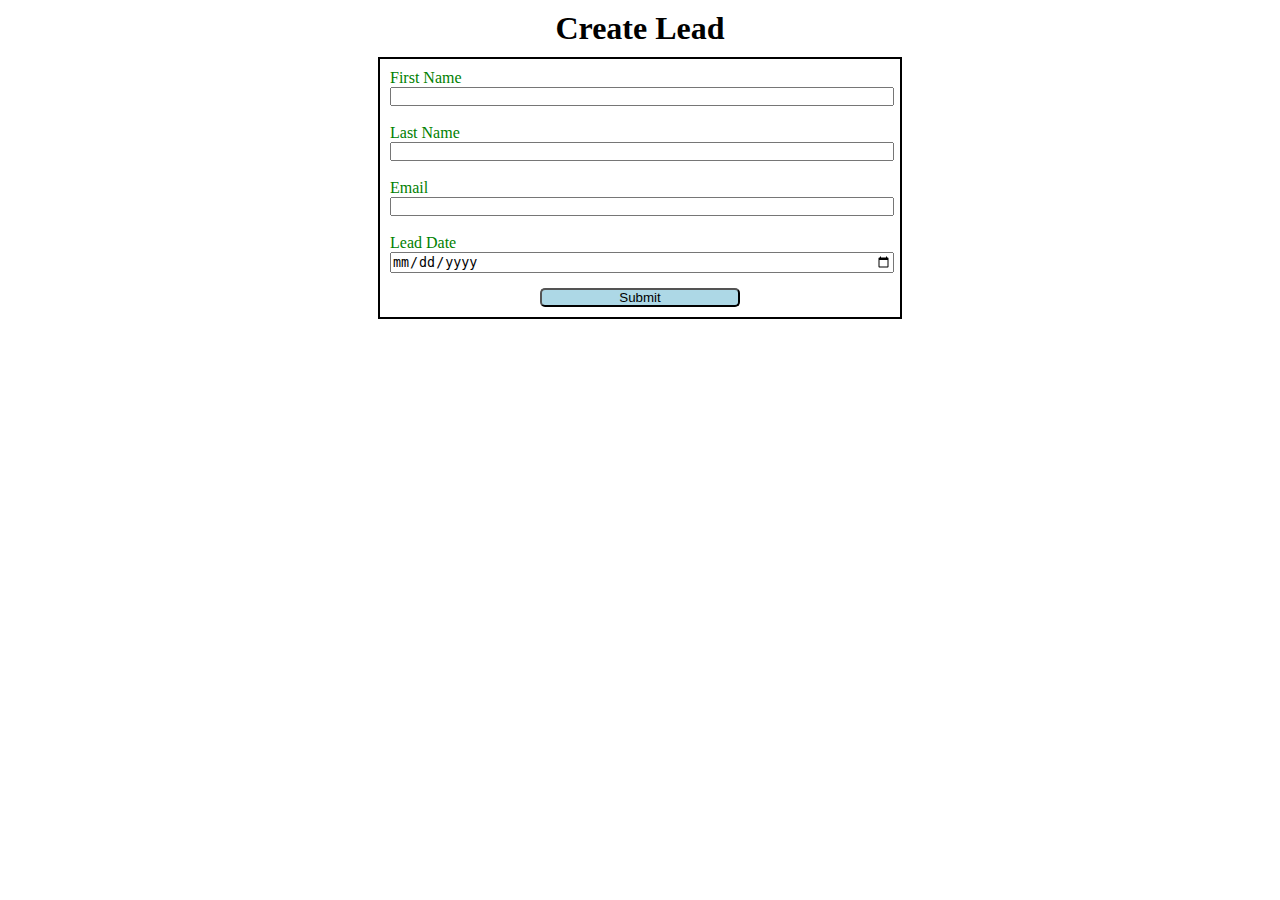
==== index.html @ 3031ddcf "Sample" ====
<!DOCTYPE html>
<html lang="en">
<head>
    <meta charset="UTF-8">
    <meta name="viewport" content="width=device-width, initial-scale=1.0">
    <title>Web to Lead form</title>
    <link rel="stylesheet" href="style.css">
    <script src="script.js"></script>
</head>
<body>
    <h1>Create Lead</h1>
    <form action="https://webto.salesforce.com/servlet/servlet.WebToLead?encoding=UTF-8&orgId=00D5g00000LKxHA" method="POST" onsubmit="submitHandler()">
    <input type=hidden name="oid" value="00D5g00000LKxHA"/>
    <input type=hidden name="retURL" value=""/>
    <input type=hidden name="Lead_Date__c" class="outputDate"/>
    <label for="first_name">First Name</label>
    <input  id="first_name" maxlength="40" name="first_name" size="20" type="text" required="true"/><br>
    <label for="last_name">Last Name</label>
    <input  id="last_name" maxlength="80" name="last_name" size="20" type="text" required="true"/><br>
    <label for="email">Email</label>
    <input  id="email" maxlength="80" name="email" size="20" type="text" required="true"/><br>
    <label for="Lead date">Lead Date</label>
    <input type="date" required="true" class="inputDate"/>

    <!-- Lead Date:<span class="dateInput dateOnlyInput"><input  id="00NJ1000000ScIz" 
        name="00NJ1000000ScIz" size="12" type="text" /></span><br> -->
    <input type="submit" name="submit" class="submit" />
    </form> 
</body>
</html>
---- style.css ----
*{
    margin: 0;
    padding: 0;
    box-sizing: bordre-box;
}
h1{
    text-align: center;
    padding: 10px;
}
input, label{
    display: block;
}
label{
    color: green;
}
input{
    width: 100%;
}
.submit{
    /* margin top right bottom left
    margin 25px 60px 75px 100px */

    margin: 15px auto 0 auto;
    width: 40%;
    background-color: lightblue;
    border-radius: 5px;
}
form{
    min-width: 300px;
    max-width: 500px;
    margin: auto;
    border: 2px solid black;
    padding: 10px;
}
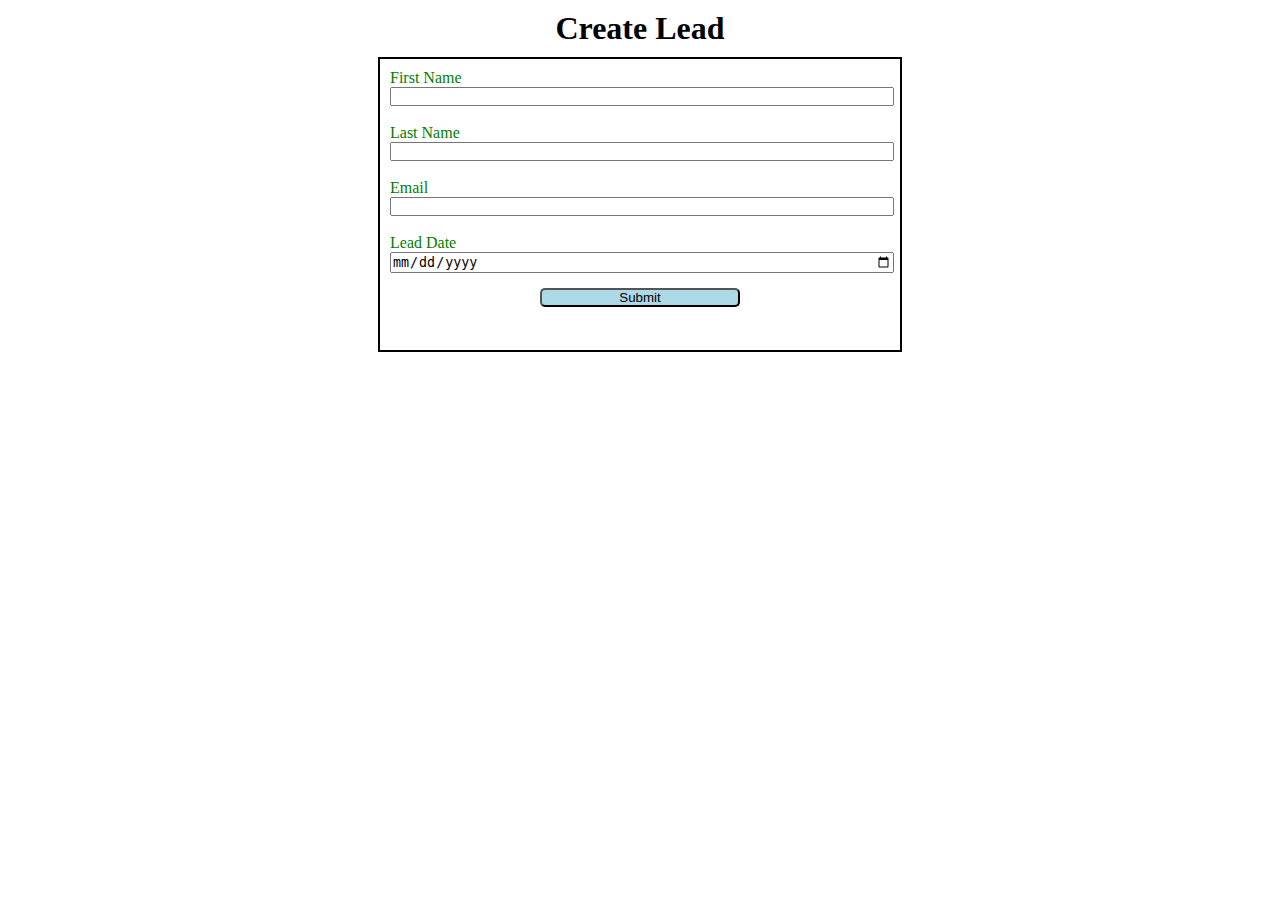
==== commit 6a3112b7: "css change" ====
--- a/index.html
+++ b/index.html
@@ -6,12 +6,14 @@
     <title>Web to Lead form</title>
     <link rel="stylesheet" href="style.css">
     <script src="script.js"></script>
+    <script src="https://www.google.com/recaptcha/api.js"></script>
 </head>
 <body>
     <h1>Create Lead</h1>
     <form action="https://webto.salesforce.com/servlet/servlet.WebToLead?encoding=UTF-8&orgId=00D5g00000LKxHA" method="POST" onsubmit="submitHandler()">
+        <input type=hidden name='captcha_settings' value='{"keyname":"WebToLeadBootcamp","fallback":"true","orgId":"00D5g00000LKxHA","ts":""}'>
     <input type=hidden name="oid" value="00D5g00000LKxHA"/>
-    <input type=hidden name="retURL" value=""/>
+    <input type=hidden name="retURL" value="https://kartikasundi.github.io/Web-to-Lead/thanks.html"/>
     <input type=hidden name="Lead_Date__c" class="outputDate"/>
     <label for="first_name">First Name</label>
     <input  id="first_name" maxlength="40" name="first_name" size="20" type="text" required="true"/><br>
@@ -21,10 +23,8 @@
     <input  id="email" maxlength="80" name="email" size="20" type="text" required="true"/><br>
     <label for="Lead date">Lead Date</label>
     <input type="date" required="true" class="inputDate"/>
-
-    <!-- Lead Date:<span class="dateInput dateOnlyInput"><input  id="00NJ1000000ScIz" 
-        name="00NJ1000000ScIz" size="12" type="text" /></span><br> -->
     <input type="submit" name="submit" class="submit" />
+    <div class="g-recaptcha" data-sitekey="6LfqzfgpAAAAAHEOGWPj6oYPYqociwWr8_HISBrP"></div><br>
     </form> 
 </body>
 </html>--- a/style.css
+++ b/style.css
@@ -31,4 +31,9 @@
     margin: auto;
     border: 2px solid black;
     padding: 10px;
+}
+.g-recaptcha{
+    margin-top: 15px;
+    display: flex;
+    justify-content: center;
 }